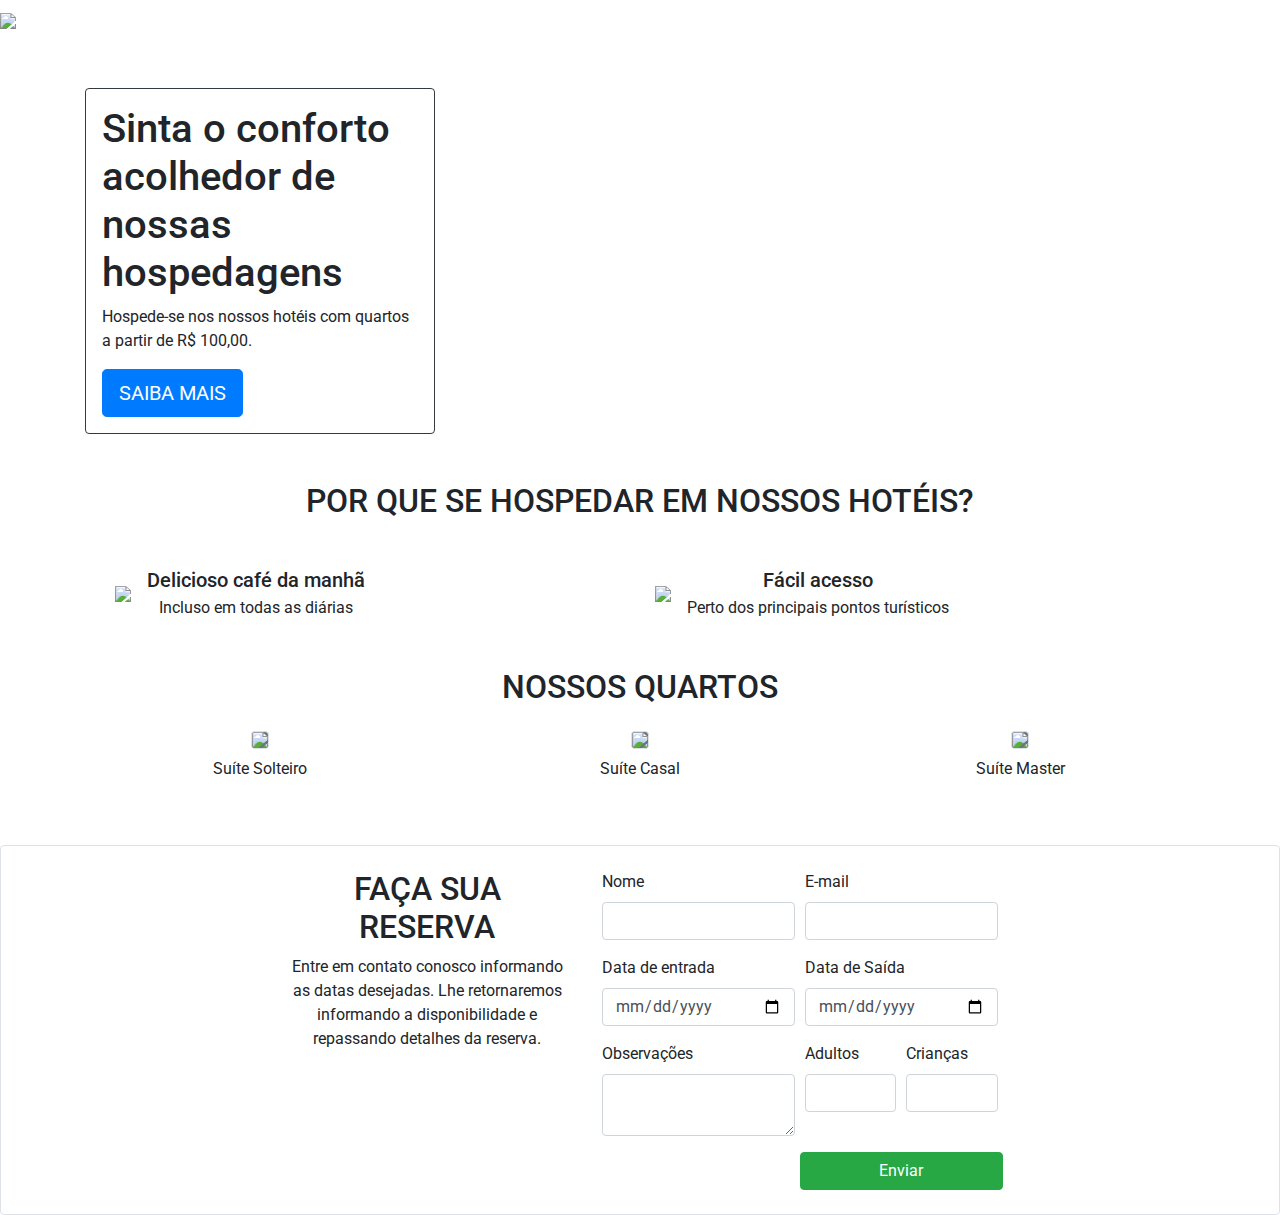
==== src/main/resources/templates/index.html @ d2d28ae3 "adicionado arquivos html, css e js" ====
<!DOCTYPE html>
<html lang="pt-BR">
  <head>
    <meta charset="UTF-8" />
    <meta name="viewport" content="width=device-width, initial-scale=1.0" />
    <title>Dev Hotel</title>
    <link
      href="https://stackpath.bootstrapcdn.com/bootstrap/4.5.2/css/bootstrap.min.css"
      rel="stylesheet"
    />
    <link rel="stylesheet" href="/style.css" />
    <link rel="preconnect" href="https://fonts.googleapis.com">
<link rel="preconnect" href="https://fonts.gstatic.com" crossorigin>
<link href="https://fonts.googleapis.com/css2?family=League+Spartan:wght@100..900&family=Roboto:ital,wght@0,100;0,300;0,400;0,500;0,700;0,900;1,100;1,300;1,400;1,500;1,700;1,900&display=swap" rel="stylesheet">
  </head>
 
  <body>
    <header class="py-2">
      <div>
        <a href="index.html"><img src="img/dev-hotel-logo-nobg.png"  class="logo" height="80px" /></a>
      </div>
    </header>
    <main class="container my-5">
      <section class="row mb-5">
        <div class="col-md-4">
          <div class="p-3 border border-dark rounded">
            <h1>Sinta o conforto acolhedor de nossas hospedagens</h1>
            <p>
              Hospede-se nos nossos hotéis com quartos a partir de R$ 100,00.
            </p>
            <button class="btn btn-primary btn-lg">SAIBA MAIS</button>
          </div>
        </div>
        <div class="col-md-8">
          <img src="img/hotel-room.png" alt="" class="img-fluid rounded" />
        </div>
      </section>
      <section class="text-center mb-5">
        <h2>POR QUE SE HOSPEDAR EM NOSSOS HOTÉIS?</h2>

        <div class="container mt-5">
          <div class="d-flex justify-content-between align-items-center">
            <div class="col-md-6 d-flex align-items-center">
              <div class="d-flex flex-row align-items-center">
                <img src="img/coffe_icon.png" class="img-fluid" />
                <div class="ml-3">
                  <p class="h5 mb-1">Delicioso café da manhã</p>
                  <span>Incluso em todas as diárias</span>
                </div>
              </div>
            </div>

            <div class="col-md-6 d-flex align-items-center">
              <div class="d-flex flex-row align-items-center">
                <img src="img/pin_point_icon.png" class="img-fluid" />
                <div class="ml-3">
                  <p class="h5 mb-1">Fácil acesso</p>
                  <span>Perto dos principais pontos turísticos</span>
                </div>
              </div>
            </div>
          </div>
        </div>
      </section>

      <section class="text-center mb-5">
        <h2>NOSSOS QUARTOS</h2>
        <div class="row mt-4">
          <div class="col-md-4">
            <img src="img/suite-solteiro.jpg"   class="bg-secondary mb-2 border rounded" style="height: 200px">
            <p>Suíte Solteiro</p>
          </div>
          <div class="col-md-4">
            <img src="img/suite-casal.png"  class = "bg-secondary mb-2 border rounded" style="height: 200px">
            <p>Suíte Casal</p>
          </div>
          <div class="col-md-4">
           <img src="img/suite-master.jpg"  class="bg-secondary mb-2 border rounded"  style="height: 200px;">
            <p>Suíte Master</p>
          </div>
        </div>
      </section>
      
    </main>
      
      <section class="container-fluid border rounded ">
        
          <div class="row d-flex justify-content-center  reserva">
            <div class="col-md-3 my-4">
              <h2 class="text-center">FAÇA SUA RESERVA</h2>
              <p class="text-center">
                Entre em contato conosco informando as datas desejadas. Lhe
                retornaremos informando a disponibilidade e repassando detalhes
                da reserva.
              </p>
            </div>
            <div class="col-md-4 my-4">
              <form>
                <div class="form-row">
                  <div class="form-group col-md-6">
                    <label for="name">Nome</label>
                    <input
                      type="text"
                      class="form-control"
                      id="name"
                      name="name"
                    />
                  </div>
                  <div class="form-group col-md-6">
                    <label for="email">E-mail</label>
                    <input
                      type="email"
                      class="form-control"
                      id="email"
                      name="email"
                    />
                  </div>
                </div>
                <div class="form-row">
                  <div class="form-group col-md-6">
                    <label for="checkin">Data de entrada</label>
                    <input
                      type="date"
                      class="form-control"
                      id="checkin"
                      name="checkin"
                    />
                  </div>
                  <div class="form-group col-md-6">
                    <label for="checkout">Data de Saída</label>
                    <input
                      type="date"
                      class="form-control"
                      id="checkout"
                      name="checkout"
                    />
                  </div>
                </div>
                <div class="form-row">
                  <div class="form-group col-md-6">
                    <label for="notes">Observações</label>
                    <textarea
                      class="form-control"
                      id="notes"
                      name="notes"
                    ></textarea>
                  </div>

                  <div class="form-group col-md-3">
                    <label for="adults">Adultos</label>
                    <input
                      type="number"
                      class="form-control"
                      id="adults"
                      name="adults"
                    />
                  </div>

                  <div class="form-group col-md-3">
                    <label for="children">Crianças</label>
                    <input
                      type="number"
                      class="form-control"
                      id="children"
                      name="children"
                    />
                  </div>
                </div>
                <div class="form-row d-flex justify-content-end"><button
                  type="submit"
                  class=" btn btn-success rounded-btn col-md-6"
                >
                  Enviar
                </button></div>
                
              </form>
            </div>
          </div>
        
      </section>
      <script src="/script.js"></script>
    <script
      src="https://code.jquery.com/jquery-3.3.1.slim.min.js"
      integrity="sha384-q8i/X+965DzO0rT7abK41JStQIAqVgRVzpbzo5smXKp4YfRvH+8abtTE1Pi6jizo"
      crossorigin="anonymous"
    ></script>
    <script
      src="https://cdn.jsdelivr.net/npm/popper.js@1.14.3/dist/umd/popper.min.js"
      integrity="sha384-ZMP7rVo3mIykV+2+9J3UJ46jBk0WLaUAdn689aCwoqbBJiSnjAK/l8WvCWPIPm49"
      crossorigin="anonymous"
    ></script>
    <script
      src="https://cdn.jsdelivr.net/npm/bootstrap@4.1.3/dist/js/bootstrap.min.js"
      integrity="sha384-ChfqqxuZUCnJSK3+MXmPNIyE6ZbWh2IMqE241rYiqJxyMiZ6OW/JmZQ5stwEULTy"
      crossorigin="anonymous"
    ></script>
  </body>
</html>
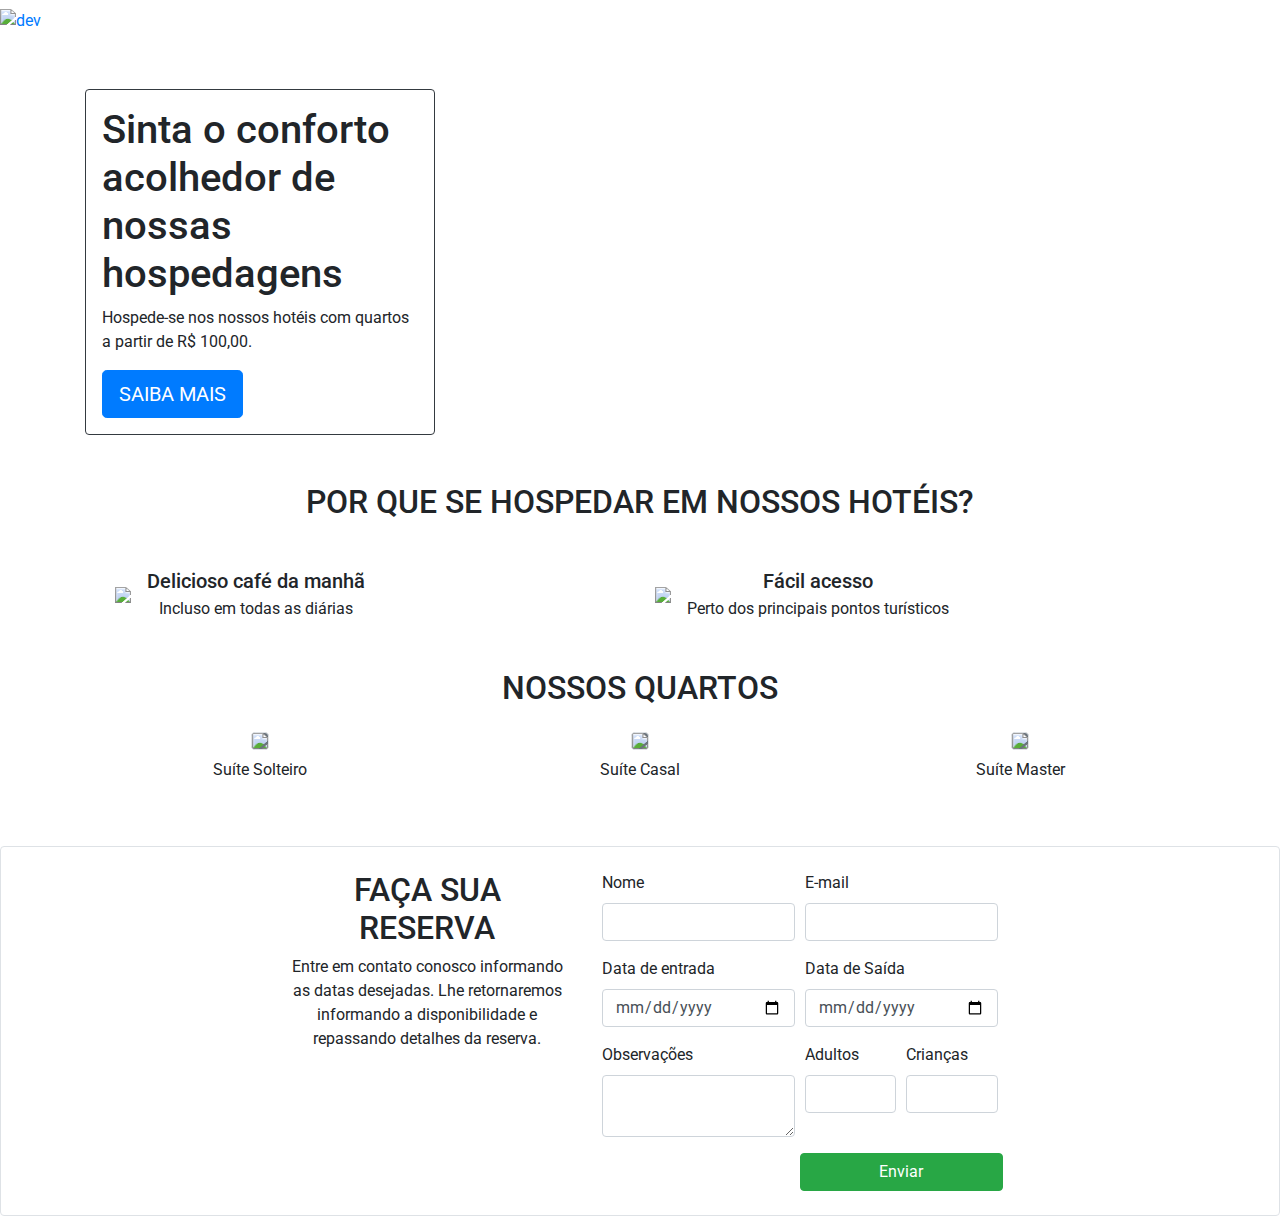
==== commit 4a8f3611: "Mysql conector adicionado e modificações nos controller e JS" ====
--- a/src/main/resources/templates/index.html
+++ b/src/main/resources/templates/index.html
@@ -4,20 +4,49 @@
     <meta charset="UTF-8" />
     <meta name="viewport" content="width=device-width, initial-scale=1.0" />
     <title>Dev Hotel</title>
+    <link rel="stylesheet" href="/css/style.css"/>
     <link
       href="https://stackpath.bootstrapcdn.com/bootstrap/4.5.2/css/bootstrap.min.css"
       rel="stylesheet"
     />
-    <link rel="stylesheet" href="/style.css" />
+    
     <link rel="preconnect" href="https://fonts.googleapis.com">
-<link rel="preconnect" href="https://fonts.gstatic.com" crossorigin>
-<link href="https://fonts.googleapis.com/css2?family=League+Spartan:wght@100..900&family=Roboto:ital,wght@0,100;0,300;0,400;0,500;0,700;0,900;1,100;1,300;1,400;1,500;1,700;1,900&display=swap" rel="stylesheet">
+    <link rel="preconnect" href="https://fonts.gstatic.com" crossorigin>
+    <link href="https://fonts.googleapis.com/css2?family=League+Spartan:wght@100..900&family=Roboto:ital,wght@0,100;0,300;0,400;0,500;0,700;0,900&display=swap" rel="stylesheet">
+<!--  <style>
+      body {
+  background-color: rgb(228, 225, 211);
+  font-family: Roboto;
+}
+
+header {
+  background-color: #2b2b2b;
+}
+
+.logo {
+  padding-left: 30px;
+}
+
+.reserva {
+  background: rgb(182, 170, 147);
+  background: linear-gradient(
+    0deg,
+    rgb(182, 170, 147) 11%,
+    rgba(165, 141, 118, 0) 100%
+  );
+}
+
+.rounded-btn {
+    border-radius: 20px; 
+}
+  </style>-->
   </head>
- 
+  
+  
   <body>
     <header class="py-2">
       <div>
-        <a href="index.html"><img src="img/dev-hotel-logo-nobg.png"  class="logo" height="80px" /></a>
+        <a href="index.html"><img alt="dev" src="img/dev-hotel-logo-nobg.png" class="logo" height="80" /></a>
       </div>
     </header>
     <main class="container my-5">
@@ -25,9 +54,7 @@
         <div class="col-md-4">
           <div class="p-3 border border-dark rounded">
             <h1>Sinta o conforto acolhedor de nossas hospedagens</h1>
-            <p>
-              Hospede-se nos nossos hotéis com quartos a partir de R$ 100,00.
-            </p>
+            <p>Hospede-se nos nossos hotéis com quartos a partir de R$ 100,00.</p>
             <button class="btn btn-primary btn-lg">SAIBA MAIS</button>
           </div>
         </div>
@@ -67,132 +94,78 @@
         <h2>NOSSOS QUARTOS</h2>
         <div class="row mt-4">
           <div class="col-md-4">
-            <img src="img/suite-solteiro.jpg"   class="bg-secondary mb-2 border rounded" style="height: 200px">
+            <img src="img/suite-solteiro.jpg" class="bg-secondary mb-2 border rounded" style="height: 200px">
             <p>Suíte Solteiro</p>
           </div>
           <div class="col-md-4">
-            <img src="img/suite-casal.png"  class = "bg-secondary mb-2 border rounded" style="height: 200px">
+            <img src="img/suite-casal.png" class="bg-secondary mb-2 border rounded" style="height: 200px">
             <p>Suíte Casal</p>
           </div>
           <div class="col-md-4">
-           <img src="img/suite-master.jpg"  class="bg-secondary mb-2 border rounded"  style="height: 200px;">
+            <img src="img/suite-master.jpg" class="bg-secondary mb-2 border rounded" style="height: 200px;">
             <p>Suíte Master</p>
           </div>
         </div>
       </section>
-      
     </main>
       
-      <section class="container-fluid border rounded ">
-        
-          <div class="row d-flex justify-content-center  reserva">
-            <div class="col-md-3 my-4">
-              <h2 class="text-center">FAÇA SUA RESERVA</h2>
-              <p class="text-center">
-                Entre em contato conosco informando as datas desejadas. Lhe
-                retornaremos informando a disponibilidade e repassando detalhes
-                da reserva.
-              </p>
+    <section class="container-fluid border rounded ">
+      <div class="row d-flex justify-content-center reserva">
+        <div class="col-md-3 my-4">
+          <h2 class="text-center">FAÇA SUA RESERVA</h2>
+          <p class="text-center">
+            Entre em contato conosco informando as datas desejadas. Lhe
+            retornaremos informando a disponibilidade e repassando detalhes
+            da reserva.
+          </p>
+        </div>
+        <div class="col-md-4 my-4">
+          <form>
+            <div class="form-row">
+              <div class="form-group col-md-6">
+                <label for="name">Nome</label>
+                <input type="text" class="form-control" id="nome" name="nome" />
+              </div>
+              <div class="form-group col-md-6">
+                <label for="email">E-mail</label>
+                <input type="email" class="form-control" id="email" name="email" />
+              </div>
             </div>
-            <div class="col-md-4 my-4">
-              <form>
-                <div class="form-row">
-                  <div class="form-group col-md-6">
-                    <label for="name">Nome</label>
-                    <input
-                      type="text"
-                      class="form-control"
-                      id="name"
-                      name="name"
-                    />
-                  </div>
-                  <div class="form-group col-md-6">
-                    <label for="email">E-mail</label>
-                    <input
-                      type="email"
-                      class="form-control"
-                      id="email"
-                      name="email"
-                    />
-                  </div>
-                </div>
-                <div class="form-row">
-                  <div class="form-group col-md-6">
-                    <label for="checkin">Data de entrada</label>
-                    <input
-                      type="date"
-                      class="form-control"
-                      id="checkin"
-                      name="checkin"
-                    />
-                  </div>
-                  <div class="form-group col-md-6">
-                    <label for="checkout">Data de Saída</label>
-                    <input
-                      type="date"
-                      class="form-control"
-                      id="checkout"
-                      name="checkout"
-                    />
-                  </div>
-                </div>
-                <div class="form-row">
-                  <div class="form-group col-md-6">
-                    <label for="notes">Observações</label>
-                    <textarea
-                      class="form-control"
-                      id="notes"
-                      name="notes"
-                    ></textarea>
-                  </div>
+            <div class="form-row">
+              <div class="form-group col-md-6">
+                <label for="checkin">Data de entrada</label>
+                <input type="date" class="form-control" id="data_entrada" name="data_entrada" />
+              </div>
+              <div class="form-group col-md-6">
+                <label for="checkout">Data de Saída</label>
+                <input type="date" class="form-control" id="data_saida" name="data_saida" />
+              </div>
+            </div>
+            <div class="form-row">
+              <div class="form-group col-md-6">
+                <label for="notes">Observações</label>
+                <textarea class="form-control" id="observacoes" name="observacoes"></textarea>
+              </div>
+              <div class="form-group col-md-3">
+                <label for="adults">Adultos</label>
+                <input type="number" class="form-control" id="adultos" name="adultos" />
+              </div>
+              <div class="form-group col-md-3">
+                <label for="children">Crianças</label>
+                <input type="number" class="form-control" id="criancas" name="criancas" />
+              </div>
+            </div>
+            <div class="form-row d-flex justify-content-end">
+              <button type="submit" class="btn btn-success rounded-btn col-md-6">Enviar</button>
+            </div>
+          </form>
+        </div>
+      </div>
+    </section>
 
-                  <div class="form-group col-md-3">
-                    <label for="adults">Adultos</label>
-                    <input
-                      type="number"
-                      class="form-control"
-                      id="adults"
-                      name="adults"
-                    />
-                  </div>
-
-                  <div class="form-group col-md-3">
-                    <label for="children">Crianças</label>
-                    <input
-                      type="number"
-                      class="form-control"
-                      id="children"
-                      name="children"
-                    />
-                  </div>
-                </div>
-                <div class="form-row d-flex justify-content-end"><button
-                  type="submit"
-                  class=" btn btn-success rounded-btn col-md-6"
-                >
-                  Enviar
-                </button></div>
-                
-              </form>
-            </div>
-          </div>
-        
-      </section>
-      <script src="/script.js"></script>
-    <script
-      src="https://code.jquery.com/jquery-3.3.1.slim.min.js"
-      integrity="sha384-q8i/X+965DzO0rT7abK41JStQIAqVgRVzpbzo5smXKp4YfRvH+8abtTE1Pi6jizo"
-      crossorigin="anonymous"
-    ></script>
-    <script
-      src="https://cdn.jsdelivr.net/npm/popper.js@1.14.3/dist/umd/popper.min.js"
-      integrity="sha384-ZMP7rVo3mIykV+2+9J3UJ46jBk0WLaUAdn689aCwoqbBJiSnjAK/l8WvCWPIPm49"
-      crossorigin="anonymous"
-    ></script>
-    <script
-      src="https://cdn.jsdelivr.net/npm/bootstrap@4.1.3/dist/js/bootstrap.min.js"
-      integrity="sha384-ChfqqxuZUCnJSK3+MXmPNIyE6ZbWh2IMqE241rYiqJxyMiZ6OW/JmZQ5stwEULTy"
-      crossorigin="anonymous"
-    ></script>
+    <script src="js/script.js"></script>
+    <script src="https://code.jquery.com/jquery-3.3.1.slim.min.js" integrity="sha384-q8i/X+965DzO0rT7abK41JStQIAqVgRVzpbzo5smXKp4YfRvH+8abtTE1Pi6jizo" crossorigin="anonymous"></script>
+    <script src="https://cdn.jsdelivr.net/npm/popper.js@1.14.3/dist/umd/popper.min.js" integrity="sha384-ZMP7rVo3mIykV+2+9J3UJ46jBk0WLaUAdn689aCwoqbBJiSnjAK/l8WvCWPIPm49" crossorigin="anonymous"></script>
+    <script src="https://cdn.jsdelivr.net/npm/bootstrap@4.1.3/dist/js/bootstrap.min.js" integrity="sha384-ChfqqxuZUCnJSK3+MXmPNIyE6ZbWh2IMqE241rYiqJxyMiZ6OW/JmZQ5stwEULTy" crossorigin="anonymous"></script>
   </body>
-</html>+</html>
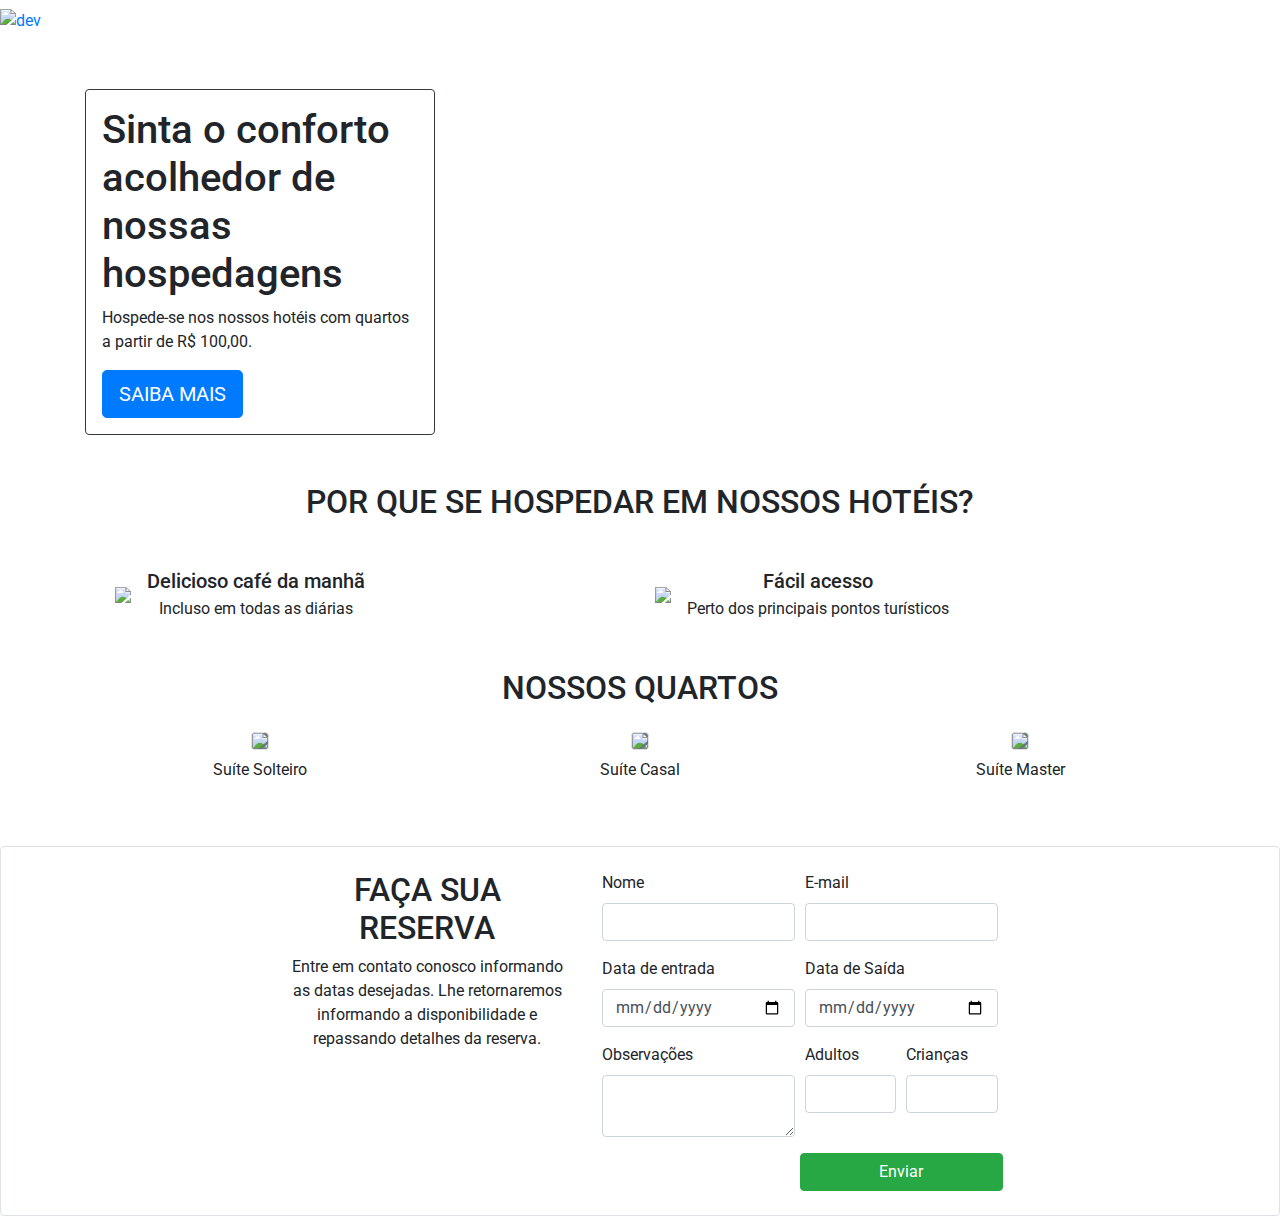
==== commit 350fdc76: "fix do endpoint parcial" ====
--- a/src/main/resources/templates/index.html
+++ b/src/main/resources/templates/index.html
@@ -1,171 +1,194 @@
 <!DOCTYPE html>
 <html lang="pt-BR">
-  <head>
-    <meta charset="UTF-8" />
-    <meta name="viewport" content="width=device-width, initial-scale=1.0" />
-    <title>Dev Hotel</title>
-    <link rel="stylesheet" href="/css/style.css"/>
-    <link
-      href="https://stackpath.bootstrapcdn.com/bootstrap/4.5.2/css/bootstrap.min.css"
-      rel="stylesheet"
-    />
-    
-    <link rel="preconnect" href="https://fonts.googleapis.com">
-    <link rel="preconnect" href="https://fonts.gstatic.com" crossorigin>
-    <link href="https://fonts.googleapis.com/css2?family=League+Spartan:wght@100..900&family=Roboto:ital,wght@0,100;0,300;0,400;0,500;0,700;0,900&display=swap" rel="stylesheet">
-<!--  <style>
-      body {
-  background-color: rgb(228, 225, 211);
-  font-family: Roboto;
-}
+    <head>
+        <meta charset="UTF-8" />
+        <meta name="viewport" content="width=device-width, initial-scale=1.0" />
+        <title>Dev Hotel</title>
+        <link rel="stylesheet" href="/css/style.css"/>
+        <link
+            href="https://stackpath.bootstrapcdn.com/bootstrap/4.5.2/css/bootstrap.min.css"
+            rel="stylesheet"
+            />
+        <link rel="preconnect" href="https://fonts.googleapis.com">
+        <link rel="preconnect" href="https://fonts.gstatic.com" crossorigin>
+        <link href="https://fonts.googleapis.com/css2?family=League+Spartan:wght@100..900&family=Roboto:ital,wght@0,100;0,300;0,400;0,500;0,700;0,900&display=swap" rel="stylesheet">
+        <script>
+            document.addEventListener('DOMContentLoaded', function () {
+                document.getElementById('reservaForm').addEventListener('submit', function (event) {
+                    event.preventDefault(); // Impede o envio padrão do formulário
+                    criarReserva(); // Chama a função para criar a reserva
+                });
+            });
 
-header {
-  background-color: #2b2b2b;
-}
+            function criarReserva() {
+                // Recebe valores dos campos de entrada
+                const nome = document.getElementById("nome").value;
+                const email = document.getElementById("email").value;
+                const data_entrada = document.getElementById("data_entrada").value;
+                const data_saida = document.getElementById("data_saida").value;
+                const observacoes = document.getElementById("observacoes").value;
+                const adultos = parseInt(document.getElementById("adultos").value);
+                const criancas = parseInt(document.getElementById("criancas").value);
 
-.logo {
-  padding-left: 30px;
-}
+                // Cria o objeto com os dados da requisição
+                const dados = {
+                    nome: nome,
+                    email: email,
+                    dataEntrada: data_entrada,
+                    dataSaida: data_saida,
+                    observacoes: observacoes,
+                    adultos: adultos,
+                    criancas: criancas
+                };
 
-.reserva {
-  background: rgb(182, 170, 147);
-  background: linear-gradient(
-    0deg,
-    rgb(182, 170, 147) 11%,
-    rgba(165, 141, 118, 0) 100%
-  );
-}
+                // Envia a requisição com fetch
+                fetch('/novo', {
+                    method: 'POST',
+                    headers: {
+                        'Content-Type': 'application/json'
+                    },
+                    body: JSON.stringify(dados)
+                })
+                        .then(response => {
+                            if (response.ok) {
+                                alert('Reserva criada com sucesso!');
+                                window.location.href = '/reservas'; // Redireciona para a página de reservas
+                            } 
+                        })
+                        .catch(error => {
+                            console.error('Erro na requisição:', error);
+                            alert('Erro na comunicação com o servidor.');
+                        });
+            }
 
-.rounded-btn {
-    border-radius: 20px; 
-}
-  </style>-->
-  </head>
-  
-  
-  <body>
-    <header class="py-2">
-      <div>
-        <a href="index.html"><img alt="dev" src="img/dev-hotel-logo-nobg.png" class="logo" height="80" /></a>
-      </div>
-    </header>
-    <main class="container my-5">
-      <section class="row mb-5">
-        <div class="col-md-4">
-          <div class="p-3 border border-dark rounded">
-            <h1>Sinta o conforto acolhedor de nossas hospedagens</h1>
-            <p>Hospede-se nos nossos hotéis com quartos a partir de R$ 100,00.</p>
-            <button class="btn btn-primary btn-lg">SAIBA MAIS</button>
-          </div>
-        </div>
-        <div class="col-md-8">
-          <img src="img/hotel-room.png" alt="" class="img-fluid rounded" />
-        </div>
-      </section>
-      <section class="text-center mb-5">
-        <h2>POR QUE SE HOSPEDAR EM NOSSOS HOTÉIS?</h2>
 
-        <div class="container mt-5">
-          <div class="d-flex justify-content-between align-items-center">
-            <div class="col-md-6 d-flex align-items-center">
-              <div class="d-flex flex-row align-items-center">
-                <img src="img/coffe_icon.png" class="img-fluid" />
-                <div class="ml-3">
-                  <p class="h5 mb-1">Delicioso café da manhã</p>
-                  <span>Incluso em todas as diárias</span>
+        </script>
+    </head>
+
+
+    <body>
+        <header class="py-2">
+            <div>
+                <a href="/devhotel"><img alt="dev" src="img/dev-hotel-logo-nobg.png" class="logo" height="80" /></a>
+            </div>
+        </header>
+        <main class="container my-5">
+            <section class="row mb-5">
+                <div class="col-md-4">
+                    <div class="p-3 border border-dark rounded">
+                        <h1>Sinta o conforto acolhedor de nossas hospedagens</h1>
+                        <p>Hospede-se nos nossos hotéis com quartos a partir de R$ 100,00.</p>
+                        <button class="btn btn-primary btn-lg">SAIBA MAIS</button>
+                    </div>
                 </div>
-              </div>
+                <div class="col-md-8">
+                    <img src="img/hotel-room.png" alt="" class="img-fluid rounded" />
+                </div>
+            </section>
+            <section class="text-center mb-5">
+                <h2>POR QUE SE HOSPEDAR EM NOSSOS HOTÉIS?</h2>
+
+                <div class="container mt-5">
+                    <div class="d-flex justify-content-between align-items-center">
+                        <div class="col-md-6 d-flex align-items-center">
+                            <div class="d-flex flex-row align-items-center">
+                                <img src="img/coffe_icon.png" class="img-fluid" />
+                                <div class="ml-3">
+                                    <p class="h5 mb-1">Delicioso café da manhã</p>
+                                    <span>Incluso em todas as diárias</span>
+                                </div>
+                            </div>
+                        </div>
+
+                        <div class="col-md-6 d-flex align-items-center">
+                            <div class="d-flex flex-row align-items-center">
+                                <img src="img/pin_point_icon.png" class="img-fluid" />
+                                <div class="ml-3">
+                                    <p class="h5 mb-1">Fácil acesso</p>
+                                    <span>Perto dos principais pontos turísticos</span>
+                                </div>
+                            </div>
+                        </div>
+                    </div>
+                </div>
+            </section>
+
+            <section class="text-center mb-5">
+                <h2>NOSSOS QUARTOS</h2>
+                <div class="row mt-4">
+                    <div class="col-md-4">
+                        <img src="img/suite-solteiro.jpg" class="bg-secondary mb-2 border rounded" style="height: 200px">
+                        <p>Suíte Solteiro</p>
+                    </div>
+                    <div class="col-md-4">
+                        <img src="img/suite-casal.png" class="bg-secondary mb-2 border rounded" style="height: 200px">
+                        <p>Suíte Casal</p>
+                    </div>
+                    <div class="col-md-4">
+                        <img src="img/suite-master.jpg" class="bg-secondary mb-2 border rounded" style="height: 200px;">
+                        <p>Suíte Master</p>
+                    </div>
+                </div>
+            </section>
+        </main>
+
+        <section class="container-fluid border rounded ">
+            <div class="row d-flex justify-content-center reserva">
+                <div class="col-md-3 my-4">
+                    <h2 class="text-center">FAÇA SUA RESERVA</h2>
+                    <p class="text-center">
+                        Entre em contato conosco informando as datas desejadas. Lhe
+                        retornaremos informando a disponibilidade e repassando detalhes
+                        da reserva.
+                    </p>
+                </div>
+                <div class="col-md-4 my-4">
+                    <form id="reservaForm">
+                        <div class="form-row">
+                            <div class="form-group col-md-6">
+                                <label for="name">Nome</label>
+                                <input type="text" class="form-control" id="nome" name="nome" />
+                            </div>
+                            <div class="form-group col-md-6">
+                                <label for="email">E-mail</label>
+                                <input type="email" class="form-control" id="email" name="email" />
+                            </div>
+                        </div>
+                        <div class="form-row">
+                            <div class="form-group col-md-6">
+                                <label for="checkin">Data de entrada</label>
+                                <input type="date" class="form-control" id="data_entrada" name="data_entrada" />
+                            </div>
+                            <div class="form-group col-md-6">
+                                <label for="checkout">Data de Saída</label>
+                                <input type="date" class="form-control" id="data_saida" name="data_saida" />
+                            </div>
+                        </div>
+                        <div class="form-row">
+                            <div class="form-group col-md-6">
+                                <label for="notes">Observações</label>
+                                <textarea class="form-control" id="observacoes" name="observacoes"></textarea>
+                            </div>
+                            <div class="form-group col-md-3">
+                                <label for="adults">Adultos</label>
+                                <input type="number" class="form-control" id="adultos" name="adultos" />
+                            </div>
+                            <div class="form-group col-md-3">
+                                <label for="children">Crianças</label>
+                                <input type="number" class="form-control" id="criancas" name="criancas" />
+                            </div>
+                        </div>
+                        <div class="form-row d-flex justify-content-end">
+                            <button type="submit" class="btn btn-success rounded-btn col-md-6">Enviar</button>
+                        </div>
+                    </form>
+                </div>
             </div>
+        </section>
 
-            <div class="col-md-6 d-flex align-items-center">
-              <div class="d-flex flex-row align-items-center">
-                <img src="img/pin_point_icon.png" class="img-fluid" />
-                <div class="ml-3">
-                  <p class="h5 mb-1">Fácil acesso</p>
-                  <span>Perto dos principais pontos turísticos</span>
-                </div>
-              </div>
-            </div>
-          </div>
-        </div>
-      </section>
-
-      <section class="text-center mb-5">
-        <h2>NOSSOS QUARTOS</h2>
-        <div class="row mt-4">
-          <div class="col-md-4">
-            <img src="img/suite-solteiro.jpg" class="bg-secondary mb-2 border rounded" style="height: 200px">
-            <p>Suíte Solteiro</p>
-          </div>
-          <div class="col-md-4">
-            <img src="img/suite-casal.png" class="bg-secondary mb-2 border rounded" style="height: 200px">
-            <p>Suíte Casal</p>
-          </div>
-          <div class="col-md-4">
-            <img src="img/suite-master.jpg" class="bg-secondary mb-2 border rounded" style="height: 200px;">
-            <p>Suíte Master</p>
-          </div>
-        </div>
-      </section>
-    </main>
-      
-    <section class="container-fluid border rounded ">
-      <div class="row d-flex justify-content-center reserva">
-        <div class="col-md-3 my-4">
-          <h2 class="text-center">FAÇA SUA RESERVA</h2>
-          <p class="text-center">
-            Entre em contato conosco informando as datas desejadas. Lhe
-            retornaremos informando a disponibilidade e repassando detalhes
-            da reserva.
-          </p>
-        </div>
-        <div class="col-md-4 my-4">
-          <form>
-            <div class="form-row">
-              <div class="form-group col-md-6">
-                <label for="name">Nome</label>
-                <input type="text" class="form-control" id="nome" name="nome" />
-              </div>
-              <div class="form-group col-md-6">
-                <label for="email">E-mail</label>
-                <input type="email" class="form-control" id="email" name="email" />
-              </div>
-            </div>
-            <div class="form-row">
-              <div class="form-group col-md-6">
-                <label for="checkin">Data de entrada</label>
-                <input type="date" class="form-control" id="data_entrada" name="data_entrada" />
-              </div>
-              <div class="form-group col-md-6">
-                <label for="checkout">Data de Saída</label>
-                <input type="date" class="form-control" id="data_saida" name="data_saida" />
-              </div>
-            </div>
-            <div class="form-row">
-              <div class="form-group col-md-6">
-                <label for="notes">Observações</label>
-                <textarea class="form-control" id="observacoes" name="observacoes"></textarea>
-              </div>
-              <div class="form-group col-md-3">
-                <label for="adults">Adultos</label>
-                <input type="number" class="form-control" id="adultos" name="adultos" />
-              </div>
-              <div class="form-group col-md-3">
-                <label for="children">Crianças</label>
-                <input type="number" class="form-control" id="criancas" name="criancas" />
-              </div>
-            </div>
-            <div class="form-row d-flex justify-content-end">
-              <button type="submit" class="btn btn-success rounded-btn col-md-6">Enviar</button>
-            </div>
-          </form>
-        </div>
-      </div>
-    </section>
-
-    <script src="js/script.js"></script>
-    <script src="https://code.jquery.com/jquery-3.3.1.slim.min.js" integrity="sha384-q8i/X+965DzO0rT7abK41JStQIAqVgRVzpbzo5smXKp4YfRvH+8abtTE1Pi6jizo" crossorigin="anonymous"></script>
-    <script src="https://cdn.jsdelivr.net/npm/popper.js@1.14.3/dist/umd/popper.min.js" integrity="sha384-ZMP7rVo3mIykV+2+9J3UJ46jBk0WLaUAdn689aCwoqbBJiSnjAK/l8WvCWPIPm49" crossorigin="anonymous"></script>
-    <script src="https://cdn.jsdelivr.net/npm/bootstrap@4.1.3/dist/js/bootstrap.min.js" integrity="sha384-ChfqqxuZUCnJSK3+MXmPNIyE6ZbWh2IMqE241rYiqJxyMiZ6OW/JmZQ5stwEULTy" crossorigin="anonymous"></script>
-  </body>
+        <script src="js/script.js"></script>
+        <script src="https://code.jquery.com/jquery-3.3.1.slim.min.js" integrity="sha384-q8i/X+965DzO0rT7abK41JStQIAqVgRVzpbzo5smXKp4YfRvH+8abtTE1Pi6jizo" crossorigin="anonymous"></script>
+        <script src="https://cdn.jsdelivr.net/npm/popper.js@1.14.3/dist/umd/popper.min.js" integrity="sha384-ZMP7rVo3mIykV+2+9J3UJ46jBk0WLaUAdn689aCwoqbBJiSnjAK/l8WvCWPIPm49" crossorigin="anonymous"></script>
+        <script src="https://cdn.jsdelivr.net/npm/bootstrap@4.1.3/dist/js/bootstrap.min.js" integrity="sha384-ChfqqxuZUCnJSK3+MXmPNIyE6ZbWh2IMqE241rYiqJxyMiZ6OW/JmZQ5stwEULTy" crossorigin="anonymous"></script>
+    </body>
 </html>
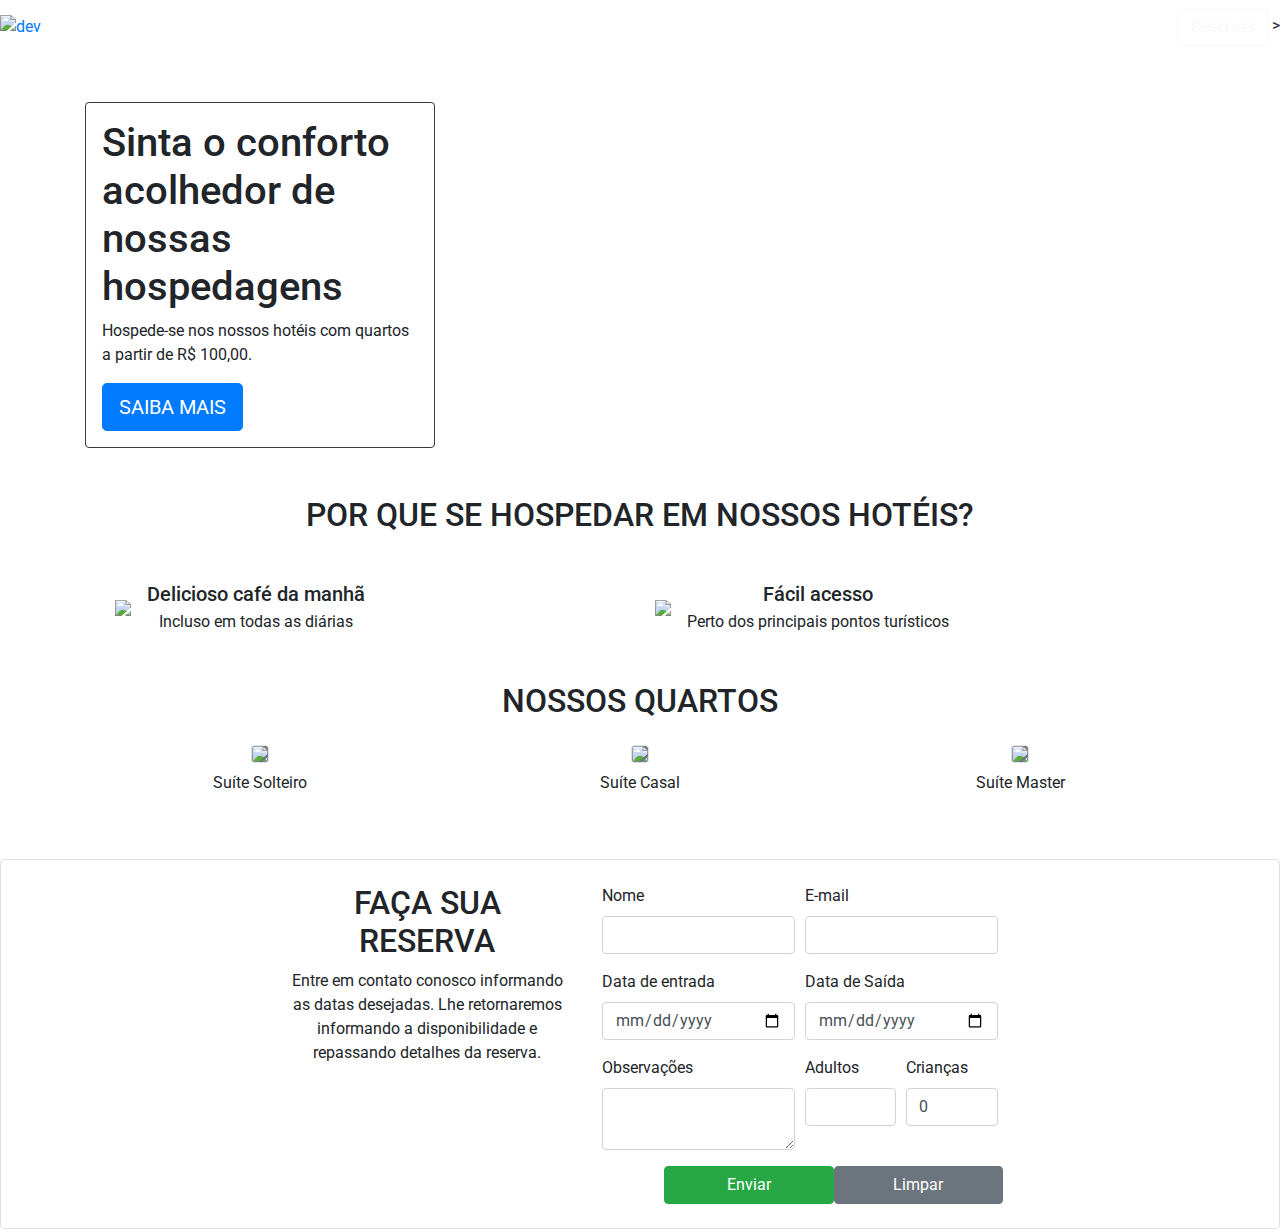
==== commit 0fdce9b8: "muitas alterações. banco funcionando e outras funções do front" ====
--- a/src/main/resources/templates/index.html
+++ b/src/main/resources/templates/index.html
@@ -16,9 +16,56 @@
             document.addEventListener('DOMContentLoaded', function () {
                 document.getElementById('reservaForm').addEventListener('submit', function (event) {
                     event.preventDefault(); // Impede o envio padrão do formulário
-                    criarReserva(); // Chama a função para criar a reserva
+
+                    if (validarFormulario()) {
+                        criarReserva(); // Chama a função para criar a reserva
+                    }
                 });
             });
+
+            function validarFormulario() {
+                const nome = document.getElementById("nome").value.trim();
+                const email = document.getElementById("email").value.trim();
+                const dataEntrada = document.getElementById("data_entrada").value;
+                const dataSaida = document.getElementById("data_saida").value;
+                const adultos = parseInt(document.getElementById("adultos").value);
+                const criancas = parseInt(document.getElementById("criancas").value);
+                let valid = true;
+
+                // Validação de nome
+                if (nome === "") {
+                    alert("O campo Nome é obrigatório.");
+                    valid = false;
+                }
+
+                // Validação de e-mail (regex simples)
+                const emailRegex = /^[^\s@]+@[^\s@]+\.[^\s@]+$/;
+                if (!emailRegex.test(email)) {
+                    alert("Por favor, insira um e-mail válido.");
+                    valid = false;
+                }
+
+                // Validação de data de entrada e saída
+                if (dataEntrada === "" || dataSaida === "") {
+                    alert("As datas de entrada e saída são obrigatórias.");
+                    valid = false;
+                } else if (new Date(dataEntrada) > new Date(dataSaida)) {
+                    alert("A data de saída deve ser posterior à data de entrada.");
+                    valid = false;
+                }
+
+                // Validação de adultos e crianças
+                if (isNaN(adultos) || adultos < 1) {
+                    alert("O número de adultos deve ser maior ou igual a 1.");
+                    valid = false;
+                }
+                if (isNaN(criancas) || criancas < 0) {
+                    alert("O número de crianças deve ser maior ou igual a 0.");
+                    valid = false;
+                }
+
+                return valid;
+            }
 
             function criarReserva() {
                 // Recebe valores dos campos de entrada
@@ -52,8 +99,8 @@
                         .then(response => {
                             if (response.ok) {
                                 alert('Reserva criada com sucesso!');
-                                window.location.href = '/reservas'; // Redireciona para a página de reservas
-                            } 
+                                window.location.href = '/viewreservas'; // Redireciona para a página de reservas
+                            }
                         })
                         .catch(error => {
                             console.error('Erro na requisição:', error);
@@ -61,17 +108,25 @@
                         });
             }
 
+            function limparFormulario() {
+                document.getElementById('reservaForm').reset();
+            }
 
         </script>
     </head>
-
-
     <body>
-        <header class="py-2">
+        <header class="py-2 d-flex justify-content-between align-items-center">
             <div>
-                <a href="/devhotel"><img alt="dev" src="img/dev-hotel-logo-nobg.png" class="logo" height="80" /></a>
+                <a href="/devhotel"><img alt="dev" src="img/dev-hotel-logo-nobg.png" class="logo"/></a>
+            </div>
+            <div> 
+                <a href="/viewreservas">
+                    <button type="button" class="btn btn-outline-light" id="btnReservas">Reservas</button>
+                </a>>
+
             </div>
         </header>
+
         <main class="container my-5">
             <section class="row mb-5">
                 <div class="col-md-4">
@@ -175,16 +230,18 @@
                             </div>
                             <div class="form-group col-md-3">
                                 <label for="children">Crianças</label>
-                                <input type="number" class="form-control" id="criancas" name="criancas" />
+                                <input type="number" class="form-control" id="criancas" name="criancas" value="0" />
                             </div>
                         </div>
                         <div class="form-row d-flex justify-content-end">
-                            <button type="submit" class="btn btn-success rounded-btn col-md-6">Enviar</button>
+                            <button type="submit" class="btn btn-success rounded-btn col-md-5 me-2">Enviar</button>
+                            <button type="button" class="btn btn-secondary rounded-btn col-md-5 me-2" onclick="limparFormulario()">Limpar</button>
                         </div>
                     </form>
                 </div>
             </div>
         </section>
+
 
         <script src="js/script.js"></script>
         <script src="https://code.jquery.com/jquery-3.3.1.slim.min.js" integrity="sha384-q8i/X+965DzO0rT7abK41JStQIAqVgRVzpbzo5smXKp4YfRvH+8abtTE1Pi6jizo" crossorigin="anonymous"></script>
